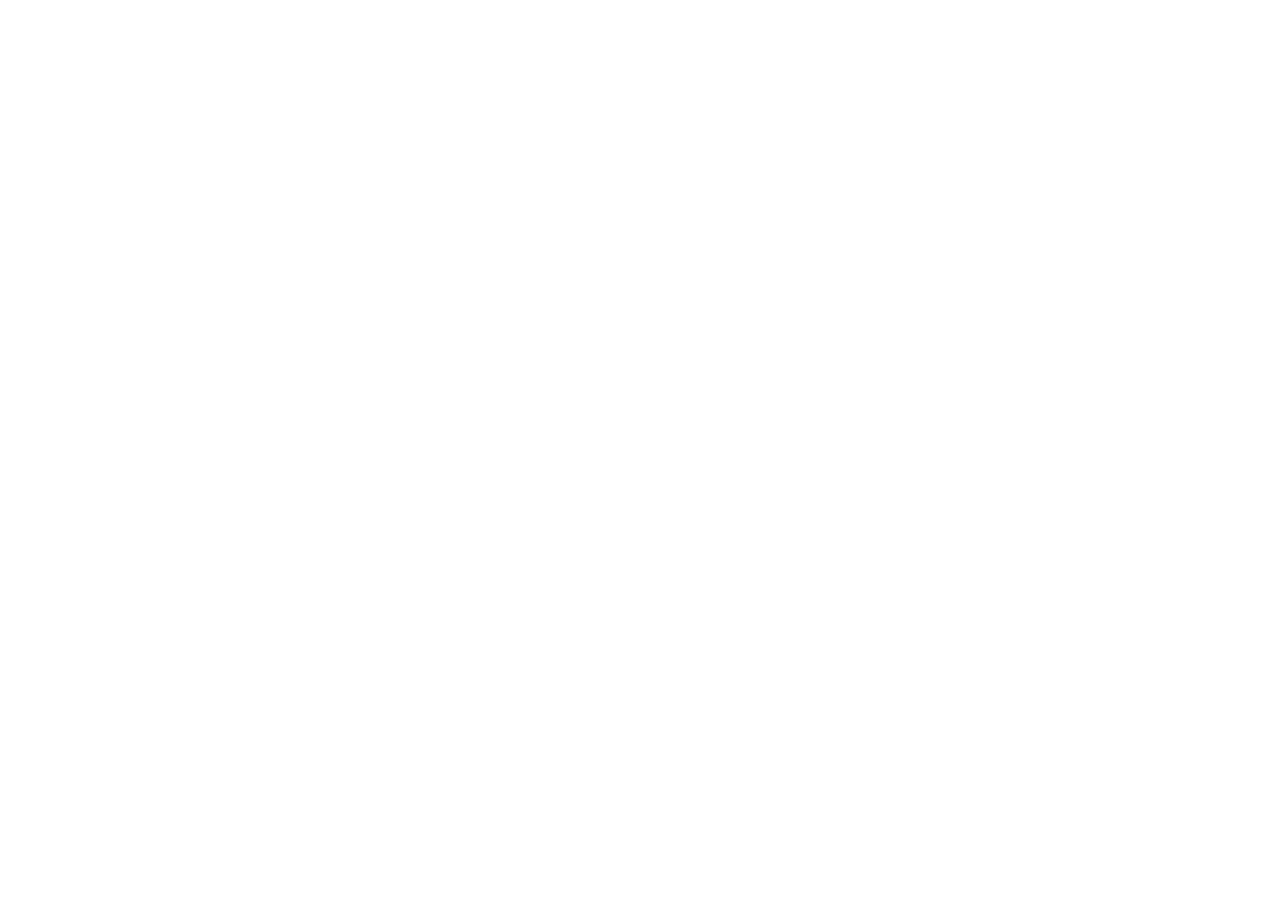
==== aula 06/index.html @ 744503fb "Teste" ====
<!DOCTYPE html>
<html lang="en">
<head>
    <meta charset="UTF-8">
    <meta http-equiv="X-UA-Compatible" content="IE=edge">
    <meta name="viewport" content="width=device-width, initial-scale=1.0">
    <title>Document</title>
</head>
<body>
    
</body>
</html>
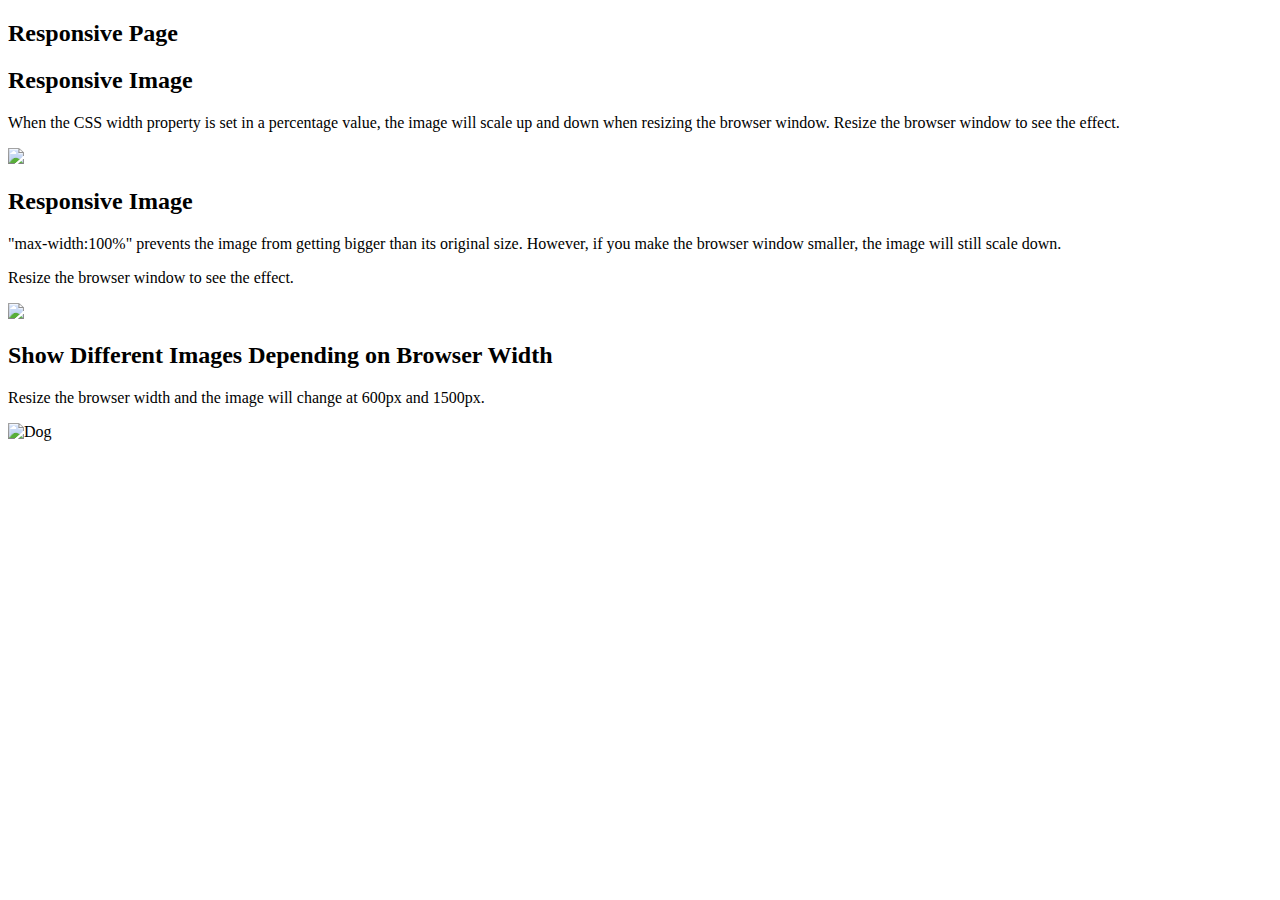
==== commit 6a86f746: "site responsivo" ====
--- a/aula 06/index.html
+++ b/aula 06/index.html
@@ -1,12 +1,32 @@
 <!DOCTYPE html>
-<html lang="en">
+<html>
 <head>
-    <meta charset="UTF-8">
-    <meta http-equiv="X-UA-Compatible" content="IE=edge">
-    <meta name="viewport" content="width=device-width, initial-scale=1.0">
-    <title>Document</title>
+<meta name="viewport" content="width=device-width, initial-scale=1.0">
 </head>
 <body>
-    
+
+<h2>Responsive Page</h2>
+
+<h2>Responsive Image</h2>
+<p>When the CSS width property is set in a percentage value, the image will scale up and down when resizing the browser window. Resize the browser window to see the effect.</p>
+
+<img src="https://letsenhance.io/static/8f5e523ee6b2479e26ecc91b9c25261e/1015f/MainAfter.jpg" style="max-width:100%;">
+
+<h2>Responsive Image</h2>
+<p>"max-width:100%" prevents the image from getting bigger than its original size. However, if you make the browser window smaller, the image will still scale down.</p>
+<p>Resize the browser window to see the effect.</p>
+
+<img src="https://encrypted-tbn0.gstatic.com/images?q=tbn:ANd9GcQAMWde6OBJPo8xsyjX6g0HoNv_V3jmwObQ2cMNOam4Ww&s" style="max-width:100%;height:auto;">
+
+<h2>Show Different Images Depending on Browser Width</h2>
+<p>Resize the browser width and the image will change at 600px and 1500px.</p>
+
+<picture>
+  <source srcset="https://encrypted-tbn0.gstatic.com/images?q=tbn:ANd9GcQAMWde6OBJPo8xsyjX6g0HoNv_V3jmwObQ2cMNOam4Ww&s" media="(max-width: 400px)">
+  <source srcset="https://encrypted-tbn0.gstatic.com/images?q=tbn:ANd9GcSlrZqTCInyg6RfYC7Ape20o-EWP1EN_A8fOA&" media="(max-width: 1000px)">
+  <img src="https://encrypted-tbn0.gstatic.com/images?q=tbn:ANd9GcSlrZqTCInyg6RfYC7Ape20o-EWP1EN_A8fOA&s" alt="Dog" style="width: 30%;">
+</picture>
+
 </body>
-</html>+</html>
+
